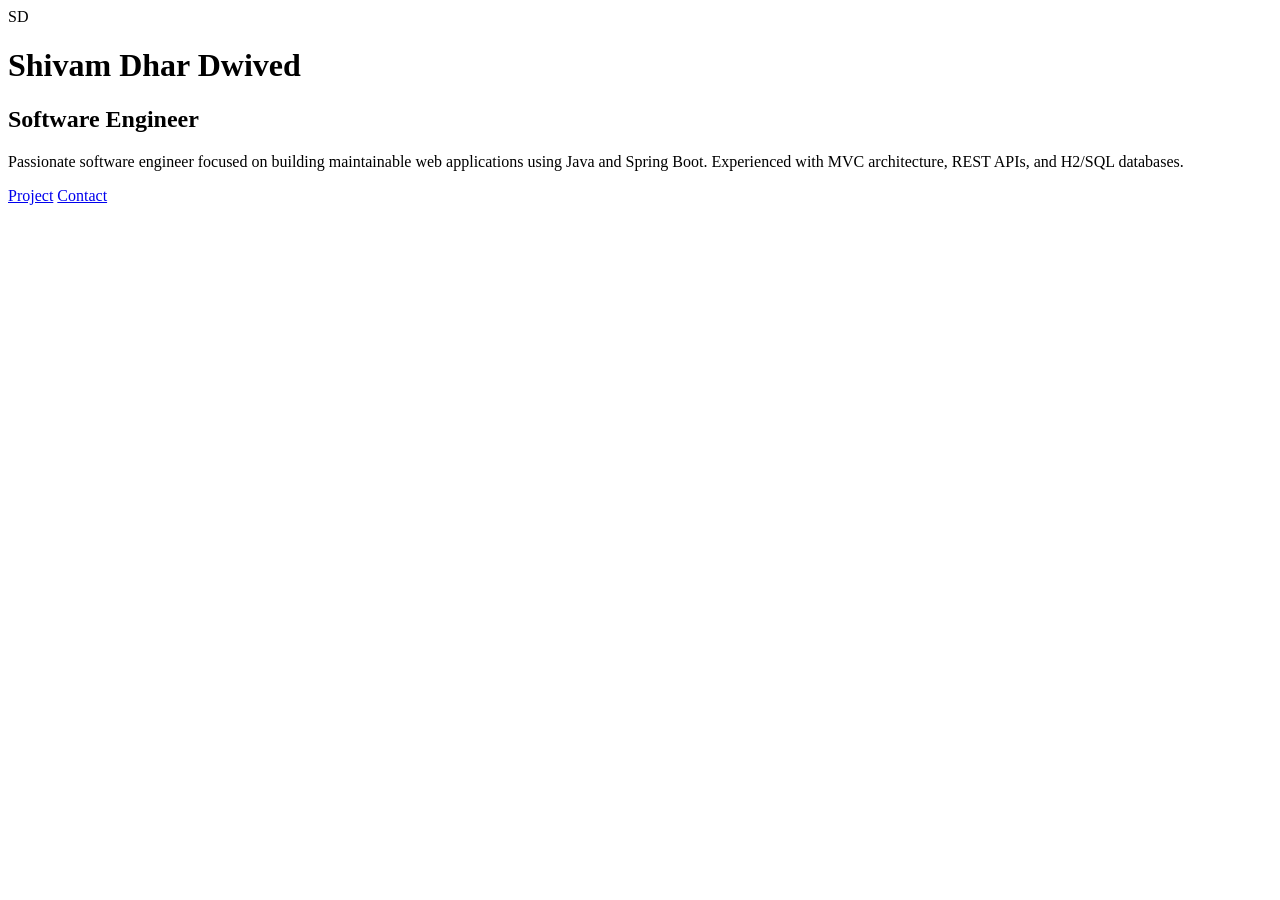
==== profile/index.html @ df73309c "My first code" ====
<!doctype html>
<html lang="en">
  <head>
    <meta charset="utf-8" />
    <title>Shivam Dhar Dwived — Profile</title>
    <meta name="viewport" content="width=device-width,initial-scale=1">
    <link rel="stylesheet" href="/myProfile/profile/style.css">
  </head>
  <body>
    <main class="hero">
      <div class="card">
        <div class="avatar">SD</div>
        <h1 class="name">Shivam Dhar Dwived</h1>
        <h2 class="role">Software Engineer</h2>
        <p class="intro">Passionate software engineer focused on building maintainable web applications using Java and Spring Boot. Experienced with MVC architecture, REST APIs, and H2/SQL databases.</p>
        <div class="links">
          <a class="btn" href="/myProfile/">Project</a>
          <a class="btn btn-outline" href="mailto:shivam@example.com">Contact</a>
        </div>
      </div>
    </main>
  </body>
</html>
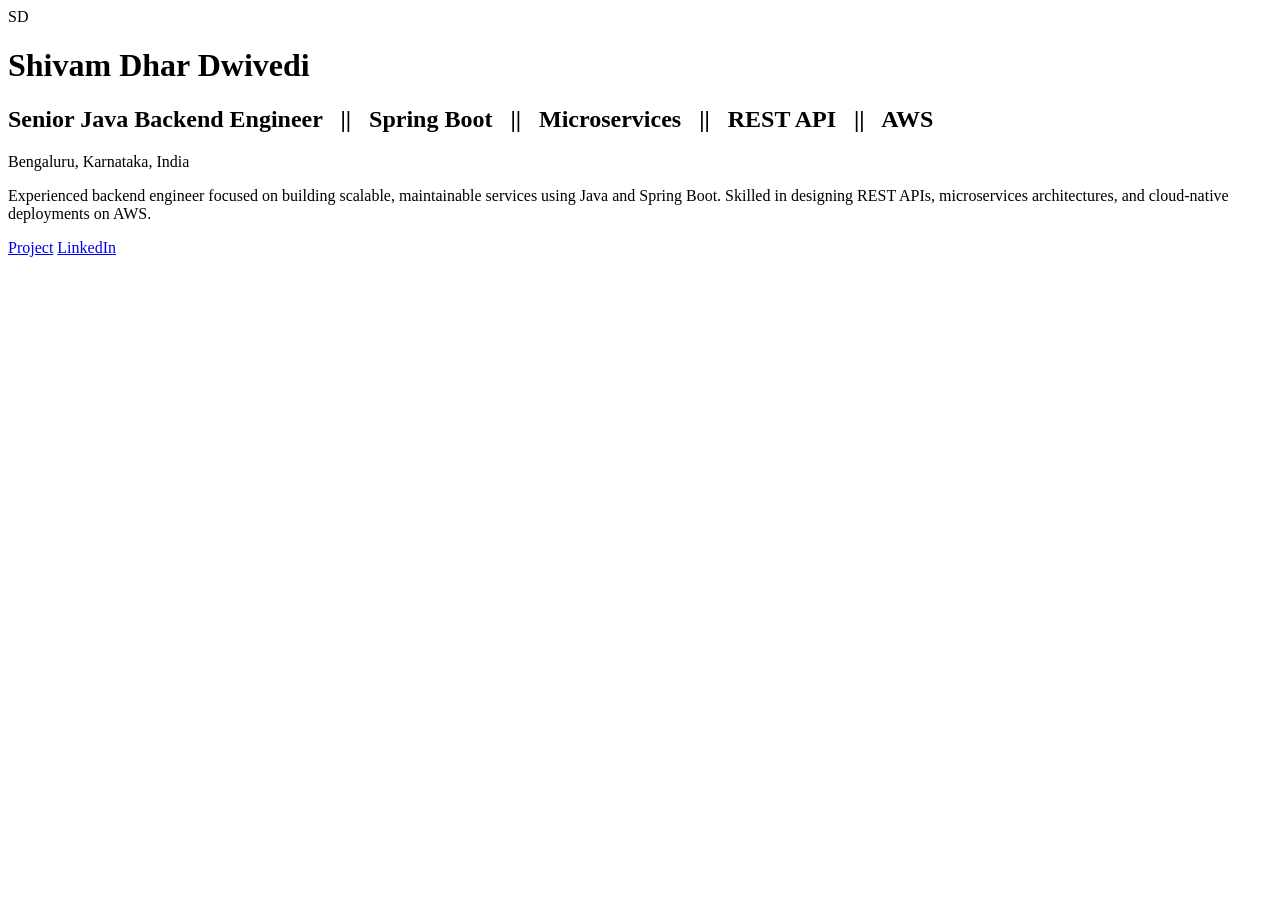
==== commit 94332d20: "My first code" ====
--- a/profile/index.html
+++ b/profile/index.html
@@ -2,7 +2,7 @@
 <html lang="en">
   <head>
     <meta charset="utf-8" />
-    <title>Shivam Dhar Dwived — Profile</title>
+    <title>Shivam Dhar Dwivedi — Profile</title>
     <meta name="viewport" content="width=device-width,initial-scale=1">
     <link rel="stylesheet" href="/myProfile/profile/style.css">
   </head>
@@ -10,12 +10,13 @@
     <main class="hero">
       <div class="card">
         <div class="avatar">SD</div>
-        <h1 class="name">Shivam Dhar Dwived</h1>
-        <h2 class="role">Software Engineer</h2>
-        <p class="intro">Passionate software engineer focused on building maintainable web applications using Java and Spring Boot. Experienced with MVC architecture, REST APIs, and H2/SQL databases.</p>
+        <h1 class="name">Shivam Dhar Dwivedi</h1>
+        <h2 class="role">Senior Java Backend Engineer &nbsp;&nbsp;||&nbsp;&nbsp; Spring Boot &nbsp;&nbsp;||&nbsp;&nbsp; Microservices &nbsp;&nbsp;||&nbsp;&nbsp; REST API &nbsp;&nbsp;||&nbsp;&nbsp; AWS</h2>
+        <p class="location">Bengaluru, Karnataka, India</p>
+        <p class="intro">Experienced backend engineer focused on building scalable, maintainable services using Java and Spring Boot. Skilled in designing REST APIs, microservices architectures, and cloud-native deployments on AWS.</p>
         <div class="links">
           <a class="btn" href="/myProfile/">Project</a>
-          <a class="btn btn-outline" href="mailto:shivam@example.com">Contact</a>
+          <a class="btn btn-outline" href="https://www.linkedin.com/in/shivamdhar369" target="_blank" rel="noopener">LinkedIn</a>
         </div>
       </div>
     </main>
